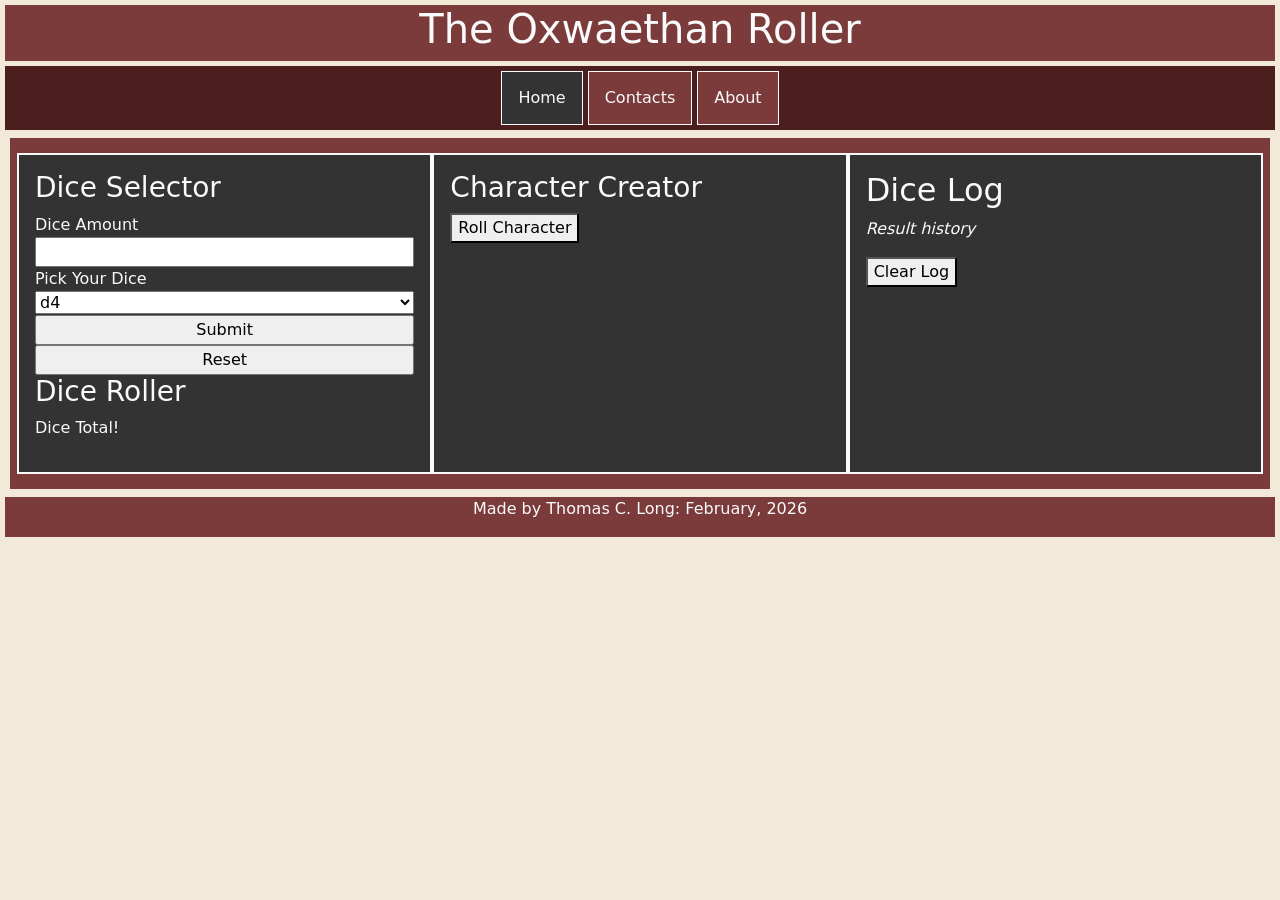
==== DiceRoller/public/index.html @ 6f03240e "1.0 Basic web layout with bootstrap elements. Dice Roller Functionality + aboutme & contacts." ====
<!doctype html>
<html lang="en">
  <head>
    <meta charset="UTF-8" />
    <meta name="viewport" content="width=device-width, initial-scale=1.0" />
    <link
      href="https://cdn.jsdelivr.net/npm/bootstrap@5.3.8/dist/css/bootstrap.min.css"
      rel="stylesheet"
      integrity="sha384-sRIl4kxILFvY47J16cr9ZwB07vP4J8+LH7qKQnuqkuIAvNWLzeN8tE5YBujZqJLB"
      crossorigin="anonymous"
    />
    <link href="./assets/css/main.css" rel="stylesheet" />
    <title>Oxwaethan Roller</title>
  </head>
  <body>
    <div class="header">
      <h1>The Oxwaethan Roller</h1>
    </div>

    <nav>
      <ul>
        <li><a href="index.html" class="active"> Home </a></li>
        <li><a href="contacts.html"> Contacts </a></li>
        <li><a href="about.html"> About </a></li>
      </ul>
    </nav>

    <main class="wrapper my-2">
      <div class="row g-3 no-gutters">
        <article class="col-md-4 body1 p-3">
          <h3>Dice Selector</h3>
          <form id="diceRoller">
            <label for="diceNumber"> Dice Amount </label>
            <input id="diceNumber" type="text" />
            <br />
            <label for="diceType"> Pick Your Dice</label>
            <select id="diceType" name="Dice">
              <option value="4">d4</option>
              <option value="6">d6</option>
              <option value="8">d8</option>
              <option value="12">d12</option>
              <option value="20">d20</option>
              <option value="100">d100</option>
            </select>
            <br />
            <input type="submit" value="Submit" />
            <input type="reset" value="Reset" />
          </form>
          <h3>Dice Roller</h3>
          <p id="currentResult">Dice Total!</p>
        </article>

        <article class="col-md-4 body2 p-3">
          <div>
            <h2>Dice Log</h2>
            <p><em>Result history</em></p>
            <div id="diceLog"></div>
            <button type="button" id="clearLog">Clear Log</button>
          </div>
        </article>

        <article class="col-md-4 body3 p-3">
          <div id="characterRoller">
            <h3>Character Creator</h3>
            <button id="rollCharacter">Roll Character</button>
            <div id="characterResult"></div>
          </div>
        </article>
      </div>
    </main>

    <div class="footer">
      <p>Made by Thomas C. Long: February, 2026</p>
    </div>
    <script src="./assets/js/mainRoller.js"></script>
    <script src="./assets/js/characterRoller.js"></script>
    <script
      src="https://cdn.jsdelivr.net/npm/bootstrap@5.3.8/dist/js/bootstrap.bundle.min.js"
      integrity="sha384-FKyoEForCGlyvwx9Hj09JcYn3nv7wiPVlz7YYwJrWVcXK/BmnVDxM+D2scQbITxI"
      crossorigin="anonymous"
    ></script>
  </body>
</html>
---- DiceRoller/public/assets/css/main.css ----
*,
*::before,
*::after {
  box-sizing: border-box;
}

/* header */

.header {
  display: flex;
  justify-content: center;
  background-color: #7b3b3b;
  color: #fafafa;
  margin: 5px;
}
/* Body */

html,
body {
  min-height: 100vh;
  margin: 0;
  background-color: #f2e9d9;
  overflow-x: hidden;
}

/* Nav Bar */

ul {
  list-style-type: none;
  justify-content: center;
  margin: 5px;
  padding: 5px;
  display: flex;
  background-color: #4d1e1e;
  gap: 5px;
}

li a {
  display: block;
  padding: 14px 16px;
  text-decoration: none;
  color: #fafafa;
  background-color: #7b3b3b;
  border: 1px solid;
}

li a:hover {
  background-color: #9e4f3b;
}

.active {
  background-color: #333;
  border: 1px solid #fafafa;
}
/* Main Flex Wrapper*/

main.wrapper {
  background-color: #7b3b3b;
  padding: 15px;
  margin: 10px;
}

/* Article classifications */
.body1,
.body2,
.body3 {
  border: 2px solid #fafafa;
  background-color: #333;
  color: #fafafa;
  padding: 15px;
  min-width: 0;
}

.body2 {
  order: 3;
  overflow: auto;
}

#diceLog {
  min-height: 0;
  flex-grow: 1;
}

hr {
  border: none;
  border-top: 1px solid #f2e9d9;
  margin: 10px 0;
}
/* Form */

input,
select {
  max-width: 100%;
  width: 100%;
  box-sizing: border-box;
}

/* footer */

.footer {
  display: flex;
  justify-content: center;
  background-color: #7b3b3b;
  color: #fafafa;
  margin: 5px;
}

/* Responsiveness */

@media (max-width: 600px) {
  .body2 {
    overflow: visible;
  }

  #diceLog {
    overflow-y: auto;
    max-height: 300px;
  }

  .body1,
  .body2,
  .body3 {
    margin: 5px;
    width: auto;
    box-sizing: border-box;
  }

  ul {
    flex-direction: column;
    align-items: stretch;
  }

  li a {
    width: 100%;
    text-align: center;
  }
}
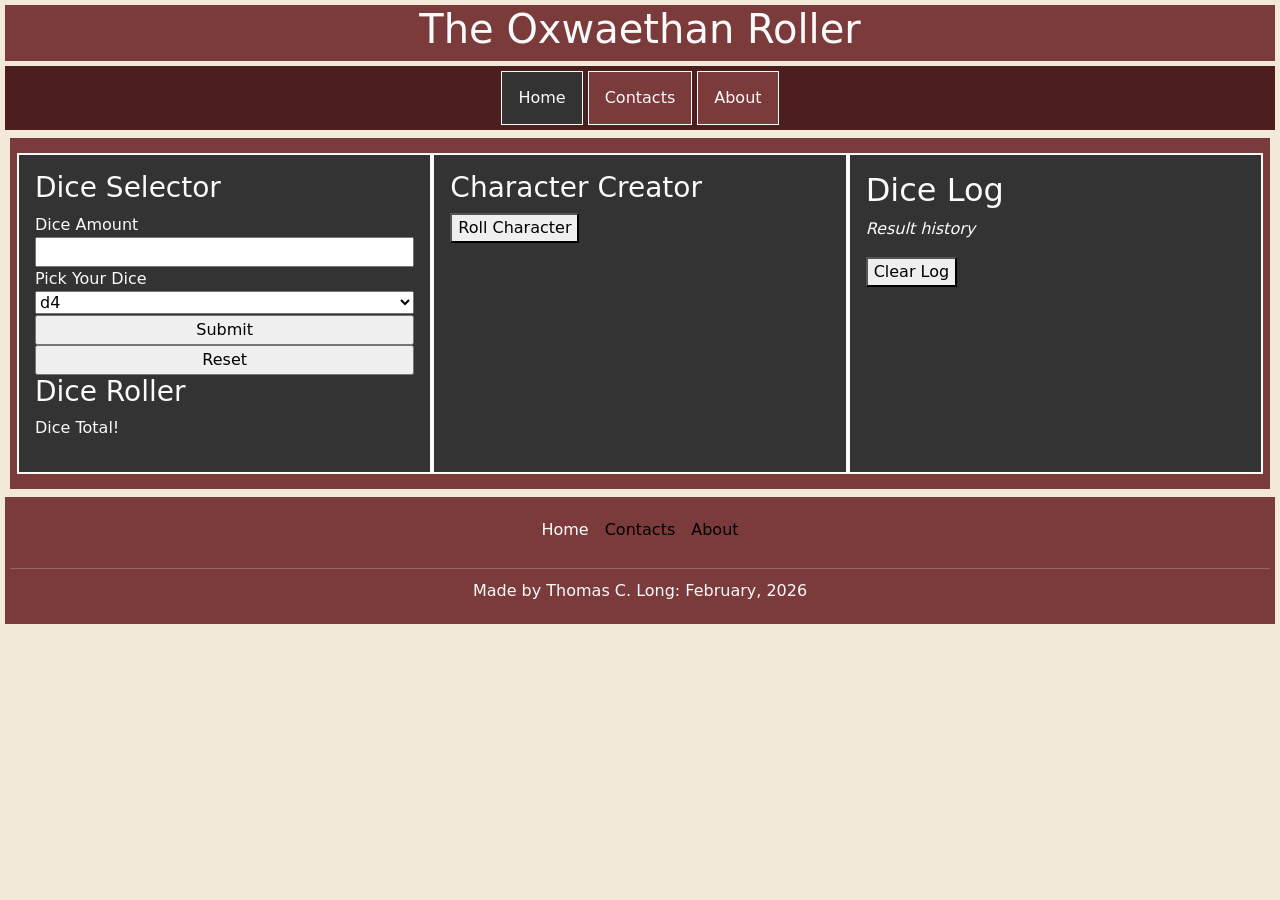
==== commit b1681b27: "1.1 Introduced Favicon Bootstrap Navbar in the footer Css fixed for the Navbar footer  container" ====
--- a/DiceRoller/public/index.html
+++ b/DiceRoller/public/index.html
@@ -3,13 +3,20 @@
   <head>
     <meta charset="UTF-8" />
     <meta name="viewport" content="width=device-width, initial-scale=1.0" />
+    <!-- Link to bootstrap database.-->
     <link
       href="https://cdn.jsdelivr.net/npm/bootstrap@5.3.8/dist/css/bootstrap.min.css"
       rel="stylesheet"
       integrity="sha384-sRIl4kxILFvY47J16cr9ZwB07vP4J8+LH7qKQnuqkuIAvNWLzeN8tE5YBujZqJLB"
       crossorigin="anonymous"
     />
+
+    <!-- my css file to overwrite bootstrap.-->
     <link href="./assets/css/main.css" rel="stylesheet" />
+
+    <!-- favicon -->
+    <link rel="icon" type="image/x-icon" href="./assets/imgs/Fav-FactionLogo-32x32.png">
+    
     <title>Oxwaethan Roller</title>
   </head>
   <body>
@@ -69,7 +76,30 @@
       </div>
     </main>
 
-    <div class="footer">
+    <div class="container-fluid footer">
+      <nav class="navbar navbar-expand-lg">
+        <div class="container-fluid">
+          <button
+            class="navbar-toggler"
+            type="button"
+            data-bs-toggle="collapse"
+            data-bs-target="#navbarNavAltMarkup"
+            aria-controls="navbarNavAltMarkup"
+            aria-expanded="false"
+            aria-label="Toggle navigation"
+          >
+            <span class="navbar-toggler-icon"></span>
+          </button>
+          <div class="collapse navbar-collapse d-lg-flex justify-content-center" id="navbarNavAltMarkup">
+            <div class="navbar-nav">
+              <a class="nav-link bsActive" aria-current="page" href="index.html">Home</a>
+              <a class="nav-link text-black" href="contacts.html">Contacts</a>
+              <a class="nav-link text-black" href="about.html">About</a>
+            </div>
+          </div>
+        </div>
+      </nav>
+      <hr>
       <p>Made by Thomas C. Long: February, 2026</p>
     </div>
     <script src="./assets/js/mainRoller.js"></script>
--- a/DiceRoller/public/assets/css/main.css
+++ b/DiceRoller/public/assets/css/main.css
@@ -52,6 +52,10 @@
   background-color: #333;
   border: 1px solid #fafafa;
 }
+
+.bsActive {
+  color: #fafafa;
+}
 /* Main Flex Wrapper*/
 
 main.wrapper {
@@ -98,10 +102,11 @@
 /* footer */
 
 .footer {
-  display: flex;
-  justify-content: center;
   background-color: #7b3b3b;
   color: #fafafa;
+  text-align: center;
+  width: auto;
+  padding: 5px;
   margin: 5px;
 }
 
